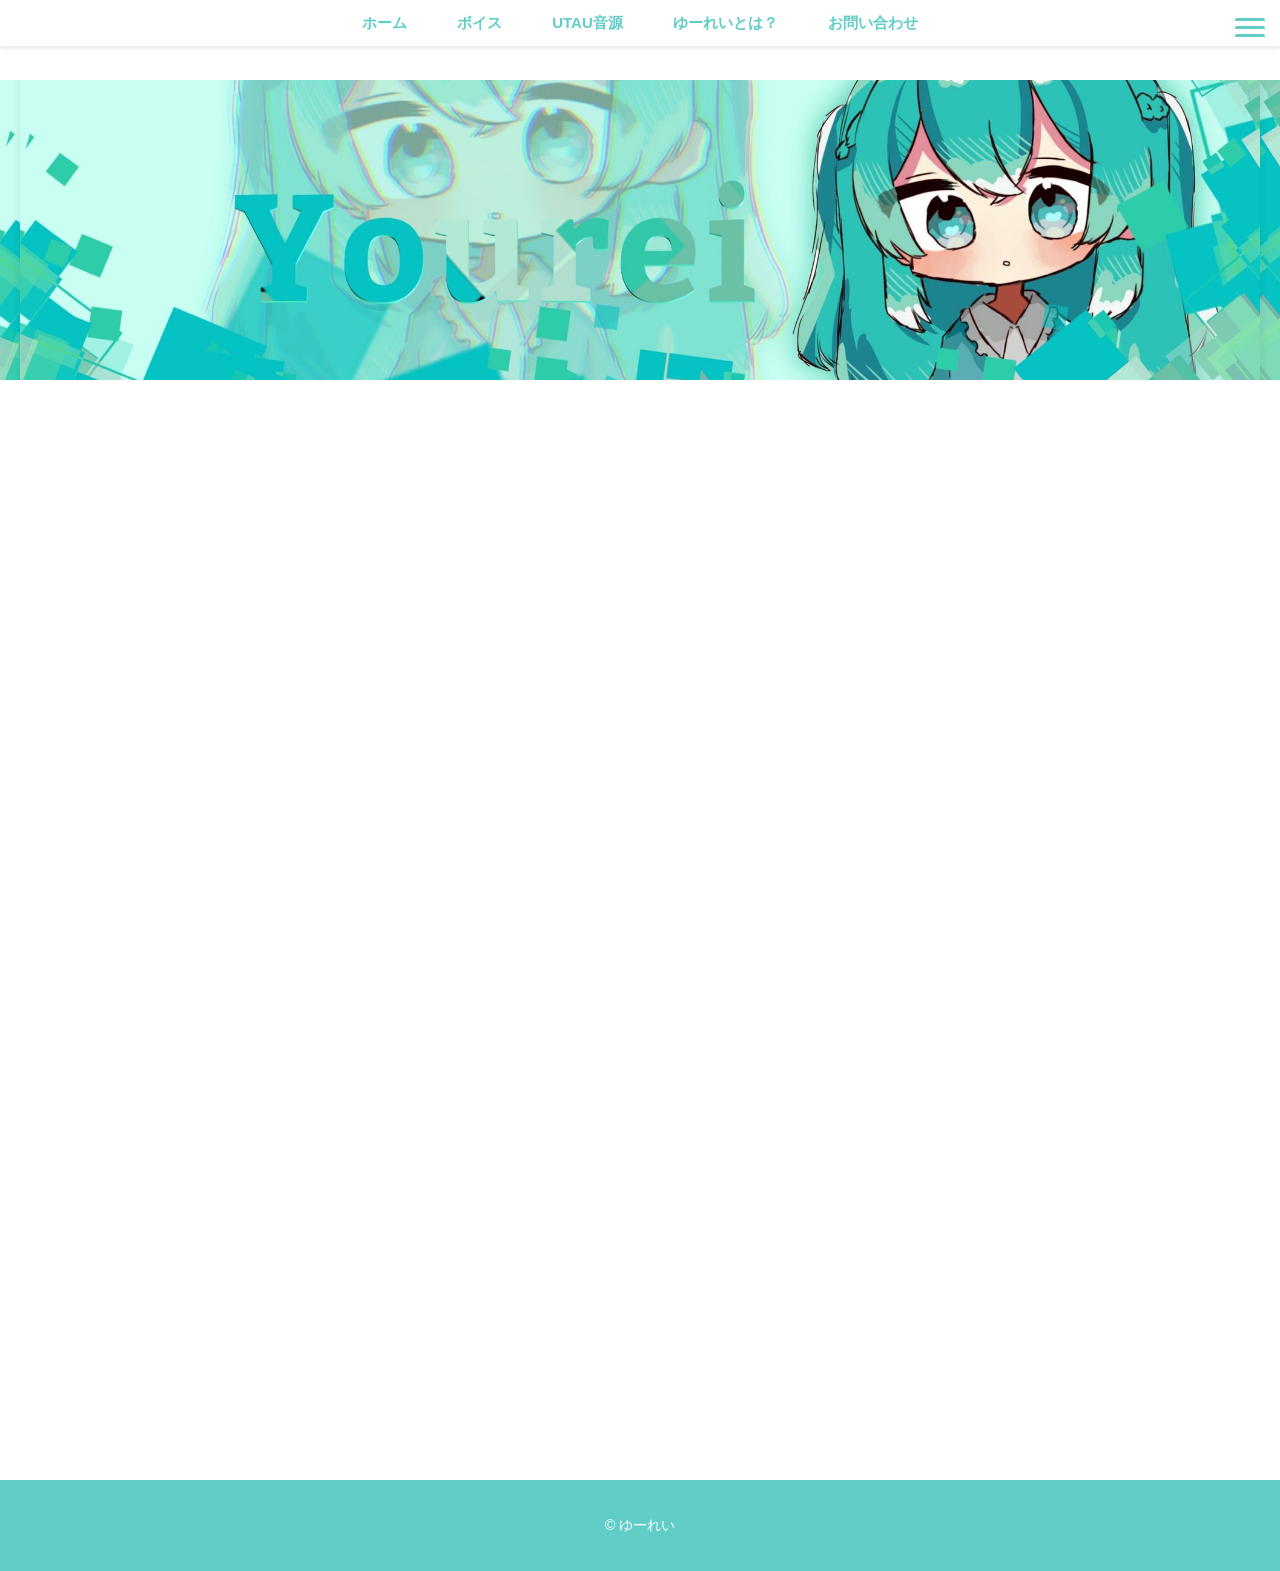
==== contact.html @ e4497284 "ユーレイのサイトのテスト" ====
<!DOCTYPE html>
<html lang="ja">
<head>
   <meta charset="UTF-8">
   <title>ゆーれい</title>
   <link rel="icon" href="photo/favicon.png">
   <link rel="apple-touch-icon" href="photo/favicon.png">
   <link rel="stylesheet" href="style.css">
   <link rel="stylesheet" href="https://cdn.jsdelivr.net/npm/swiper@11/swiper-bundle.min.css"/>
<script src="https://cdn.jsdelivr.net/npm/swiper@11/swiper-bundle.min.js"></script>
<meta name="viewport" content="width=device-width, initial-scale=1.0">

</head>
   <body>

        <div id="header-container"></div>

        <main class="content-wrapper">

         <section id="contact">
            <iframe src="https://docs.google.com/forms/d/e/1FAIpQLSdVRMfMKHBk87wOP5y6pi4Ca2n0iK54XW1JatqCd6gXjBxwXQ/viewform?embedded=true" width="640" height="1012" frameborder="0" marginheight="0" marginwidth="0">読み込んでいます…</iframe>
            
      </main>

      <script>
        fetch('header.html')
        .then(response => response.text())
        .then(data => {
            document.getElementById('header-container').innerHTML = data;
        });

        fetch('footer.html')
        .then(response => response.text())
        .then(data => {
            document.getElementById('footer-container').innerHTML = data;
        });
      </script>

      <div id="footer-container"></div>

<script>
    const observer = new IntersectionObserver((entries) => {
        entries.forEach(entry => {
            if (entry.isIntersecting) {
                entry.target.classList.add('is-visible');
            }
        });
    });

    document.querySelectorAll('.fade-in-box').forEach((img) => {
        observer.observe(img);
    });
</script>

<script>
    const swiper = new Swiper(".mySwiper",{
      loop: true,
      autoplay:{ delay: 3000},
      navigation:{
         nextEl: ".swiper-button-next",
         prevEl: ".swiper-button-prev",
      },
    });
</script>

<a href="#" id="back-to-top">▲ TOP</a>

<script>
    const topBtn = document.getElementById('back-to-top');

    window.addEventListener('scroll', () => {
        if(window.scrollY > 300) {
            topBtn.style.display = 'block';
    } else {
        topBtn.style.display = 'none';
    }
});
</script>

   </body>
   </html>
---- style.css ----
*{
    max-width: 100%;
    box-sizing: border-box;
    overflow-wrap: break-word;
}

body {
    display: flex;
    flex-direction: column;
    min-height: 100vh;
    background-color: white;
    color: #60CDC7;
    font-family: sans-serif;
    margin: 0;
    padding: 0;
    font-size: 16px;
    line-height: 1.6;
    padding-top: 80px;
}

.content-wrapper {
    display: flex;
    flex-direction: column;
    align-items: center;
    width: 100%;
    flex: 1;
}

header {text-align: center;
padding: 40px 20px;
background-image: url('photo/photo7.jpeg');
background-size: 100% auto;
background-repeat: no-repeat;
background-position: center;
color: white;
width: 100%;
height: 300px;
overflow: hidden;
min-height: 200px;
display: flex;
flex-direction:column;
justify-content: center;
align-items: center;
box-sizing: border-box;
background-color: white;
margin: 0 0 30px 0;
}

header h1{
    display:none;
}

.main-nav {
    position: fixed;
    top: 0;
    left: 0;
    width: 100%;
    background-color: white;
    z-index: 2000;
    padding: 10px 0;
    text-align: center;
    box-shadow: 0 2px 5px rgba(0,0,0,0.1);
}

.main-nav ul {
    display: flex;
    flex-direction: row;
    justify-content: center;
    list-style: none;
    padding: 0;
    margin: 0;
    gap:  20px;
}

.main-nav a {
    text-decoration: none;
    color: #60CDC7;
    font-weight: bold;
    padding: 5px 15px;
    border-radius: 20px;
    transition: 0.3s;
    font-size: 15px;
}

.hamburger{
    display: none;
}

@media (max-width: 600px){
    .main-nav{
        display: none;
    }
}

.hamburger {
    display: flex;
    flex-direction: column;
    justify-content: space-around;
    position: fixed;
    top: 15px;
    right: 15px;
    width: 30px;
    height:25px;
    background: transparent;
    border: none;
    cursor: pointer;
    z-index: 3000;
    padding: 0;
}

.hamburger span{
    width: 100%;
    height: 3px;
    background-color: #60CDC7;
    border-radius: 2px;
    transition: all 0.3s ease;
}

.sp-nav{
    position: fixed;
    top: 0;
    right: -100%;
    width: 100%;
    height: 100vh;
    background-color: rgba(255,255,255,0.95);
    z-index: 2500;
    transition: all 0.3s ease;
    display: flex;
    justify-content: center;
    align-items: center;
}

.sp-nav ul{
    list-style: none;
    padding: 0;
    text-align: center;
}

.sp-nav li{
    margin: 25px 0;
}

.sp-nav a {
    color: #60CDC7;
    font-size: 1.2rem;
    font-weight: bold;
    text-decoration: none;
  }

  .sp-nav.is-active {
    right: 0; 
  }

  .hamburger.is-active span:nth-child(1) {
    transform: translateY(8px) rotate(45deg);
  }
  .hamburger.is-active span:nth-child(2) {
    opacity: 0; 
  }
  .hamburger.is-active span:nth-child(3) {
    transform: translateY(-8px) rotate(-45deg);
  }


@media(max-width: 480px){
    .main-nav a {
        font-size: 10px;
        padding: 5px 8px;
    }

    .main-nav ul {
        gap: 10px;
    }
}

.main-nav a:hover {
    background-color: #60CDC7;
    color: white;
}

h1{
    color:#60CDC7;
    text-align: center;
}

h4{
    color: white;
    border-bottom: 2px solid white;
    padding-bottom: 10px;
    text-align: center;
}

h3{
    color: #60CDC7;
    padding-bottom: 10px;
    text-align: center;
}

h2{
    color: #60CDC7;
    text-align: center;
}

.music-player {
    background-color: #60CDC7;
    padding: 20px;
    border-radius: 10px;
    color: white;
    text-align: center;
    width:90%;
    max-width: 560px;
    margin: 20px auto;
}

.music-player2 {
    background-color: white;
    padding: 20px;
    border-radius: 10px;
    color: #60CDC7;
    text-align: center;
    width:90%;
    max-width: 560px;
    margin: 20px auto;
}

audio {
    margin-top: 15px;
}

section {
    padding: 0 15px;
    box-sizing: border-box;
    margin-bottom: 50px;
    width: 90%;
    max-width: 600px;
    padding: 0;
    box-sizing: border-box;
}

img{
    border-radius: 15px;
    box-shadow:0 4px 10px rgba(0,0,0,0.1);
    max-width: 100%;
}

.image-container{
    width: 100%;
    display: flex;
    justify-content: center;
    align-items: center;
    gap: 20px;
}

.image-container img{
    max-width: 45%;
    height: auto;
}

.fade-in-box {
    opacity: 0;
    transition: opacity 1.5s ease-out, transform 1.5s ease-out;
    transform: translateY(30px);
}

.fade-in-box.is-visible {
    opacity: 1;
    transform: translateY(0);
}

.mySwiper{
    width: 70%;
    max-width: 600px;
    margin: 30px;
}

.swiper-slide img {
    width: 100%;
    display: block;
    border-radius: 15px;
}

.social-links {
    text-align: center;
    margin: 30px 0;
}

.btn-sns{
    display: inline-block;
    padding: 15px 30px;
    background-color: #60CDC7;
    color: white;
    text-decoration: none;
    border-radius: 30px;
    font-weight: bold;
    transition: 0.3s;
}

.btn-sns:hover{
    background-color: #4697A2;
}

.booth-link {
    text-align: center;
    margin: 20px 0;
}

.btn-booth {
    display: inline-block;
    padding: 15px 30px;
    background-color: #60CDC7;
    color: white;
    text-decoration: none;
    border-radius: 30px;
    font-weight: bold;
    transition: 0.3s;
}

.btn-booth:hover{
    background-color: #4697A2;
}

footer {
    width: 100%;
    background-color: #60CDC7;
    color: white;
    text-align: center;
    padding: 20px 0;
    font-size:0.9em;
    margin-top: auto;
    align-self: stretch;
    box-sizing: border-box;
}

html, body {
    overflow-x: hidden;
    width: 100%;
}

#back-to-top{
    position: fixed;
    bottom: 30px;
    right: 30px;
    background-color: #60CDC7;
    color: white;
    padding: 15px 20px;
    text-decoration: none;
    border-radius: 50px;
    font-weight: bold;
    z-index: 1000;
    display: none;
    transition: 0.3s;
}
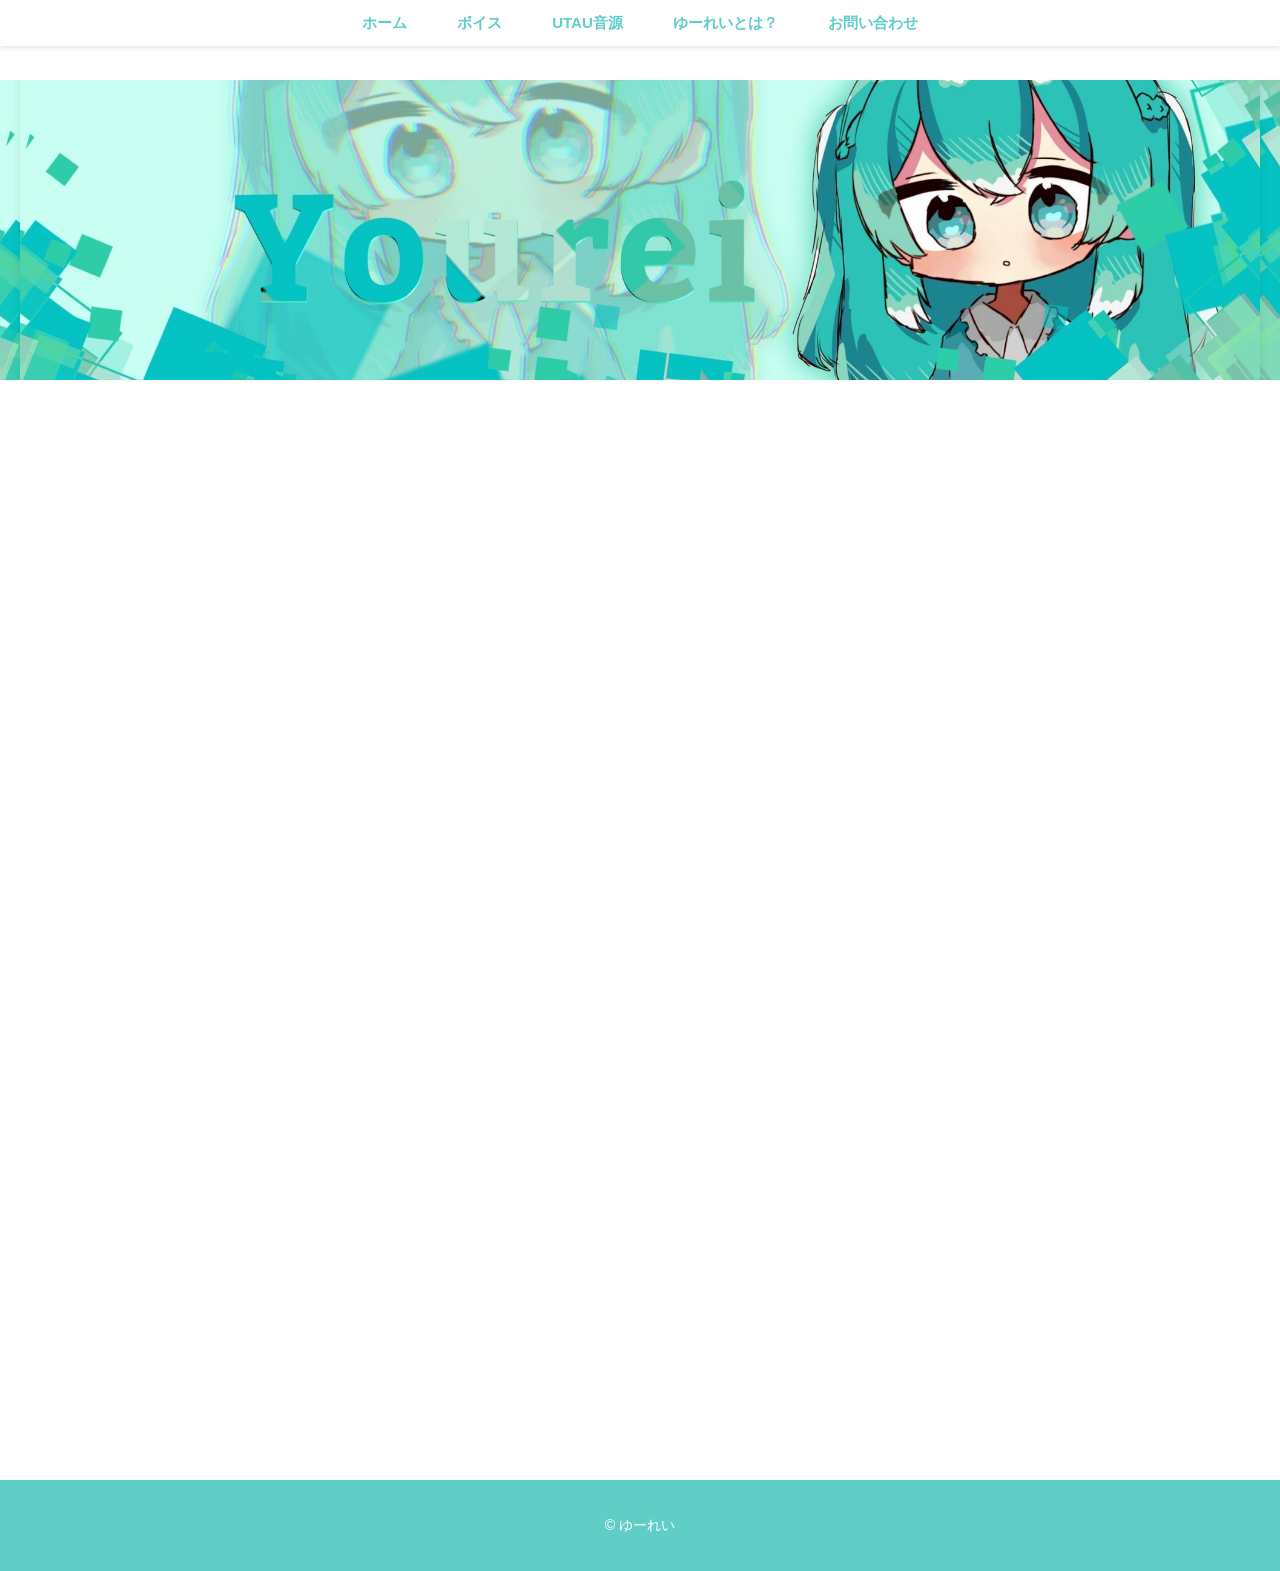
==== commit 41cb3ccc: "更新 更新しました。" ====
--- a/contact.html
+++ b/contact.html
@@ -77,5 +77,37 @@
 });
 </script>
 
+<script>
+  fetch('header.html')
+    .then(response => response.text())
+    .then(data => {
+        document.getElementById('header-container').innerHTML = data;
+
+        const btn = document.getElementById('js-hamburger');
+        const nav = document.getElementById('js-nav');
+        const navLinks = document.querySelectorAll('.sp-nav a');
+
+        if (btn && nav) {
+          btn.addEventListener('click', () => {
+            btn.classList.toggle('is-active');
+            nav.classList.toggle('is-active');
+          });
+
+          navLinks.forEach(link => {
+            link.addEventListener('click', () => {
+              btn.classList.remove('is-active');
+              nav.classList.remove('is-active');
+            });
+          });
+        }
+    });
+
+  fetch('footer.html')
+    .then(response => response.text())
+    .then(data => {
+        document.getElementById('footer-container').innerHTML = data;
+    });
+</script>
+
    </body>
    </html>
--- a/style.css
+++ b/style.css
@@ -1,4 +1,4 @@
-*{
+* {
     max-width: 100%;
     box-sizing: border-box;
     overflow-wrap: break-word;
@@ -26,28 +26,35 @@
     flex: 1;
 }
 
-header {text-align: center;
-padding: 40px 20px;
-background-image: url('photo/photo7.jpeg');
-background-size: 100% auto;
-background-repeat: no-repeat;
-background-position: center;
-color: white;
-width: 100%;
-height: 300px;
-overflow: hidden;
-min-height: 200px;
-display: flex;
-flex-direction:column;
-justify-content: center;
-align-items: center;
-box-sizing: border-box;
-background-color: white;
-margin: 0 0 30px 0;
-}
-
-header h1{
-    display:none;
+header {
+    text-align: center;
+    padding: 40px 20px;
+    background-image: url('photo/photo7.jpeg');
+    background-size: 100% auto;
+    background-repeat: no-repeat;
+    background-position: center;
+    color: white;
+    width: 100%;
+    height: 300px;
+    overflow: hidden;
+    min-height: 200px;
+    display: flex;
+    flex-direction: column;
+    justify-content: center;
+    align-items: center;
+    box-sizing: border-box;
+    background-color: white;
+    margin: 0 0 30px 0;
+}
+
+header h1 {
+    display: none;
+}
+
+@media (min-width: 601px) {
+    .sp-nav {
+        display: none !important;
+    }
 }
 
 .main-nav {
@@ -69,7 +76,7 @@
     list-style: none;
     padding: 0;
     margin: 0;
-    gap:  20px;
+    gap: 20px;
 }
 
 .main-nav a {
@@ -82,87 +89,92 @@
     font-size: 15px;
 }
 
-.hamburger{
+.main-nav a:hover {
+    background-color: #60CDC7;
+    color: white;
+}
+
+.hamburger {
     display: none;
 }
 
-@media (max-width: 600px){
-    .main-nav{
+@media (max-width: 480px) {
+
+    .main-nav {
         display: none;
     }
-}
-
-.hamburger {
-    display: flex;
-    flex-direction: column;
-    justify-content: space-around;
-    position: fixed;
-    top: 15px;
-    right: 15px;
-    width: 30px;
-    height:25px;
-    background: transparent;
-    border: none;
-    cursor: pointer;
-    z-index: 3000;
-    padding: 0;
-}
-
-.hamburger span{
-    width: 100%;
-    height: 3px;
-    background-color: #60CDC7;
-    border-radius: 2px;
-    transition: all 0.3s ease;
-}
-
-.sp-nav{
-    position: fixed;
-    top: 0;
-    right: -100%;
-    width: 100%;
-    height: 100vh;
-    background-color: rgba(255,255,255,0.95);
-    z-index: 2500;
-    transition: all 0.3s ease;
-    display: flex;
-    justify-content: center;
-    align-items: center;
-}
-
-.sp-nav ul{
-    list-style: none;
-    padding: 0;
-    text-align: center;
-}
-
-.sp-nav li{
-    margin: 25px 0;
-}
-
-.sp-nav a {
-    color: #60CDC7;
-    font-size: 1.2rem;
-    font-weight: bold;
-    text-decoration: none;
-  }
-
-  .sp-nav.is-active {
-    right: 0; 
-  }
-
-  .hamburger.is-active span:nth-child(1) {
-    transform: translateY(8px) rotate(45deg);
-  }
-  .hamburger.is-active span:nth-child(2) {
-    opacity: 0; 
-  }
-  .hamburger.is-active span:nth-child(3) {
-    transform: translateY(-8px) rotate(-45deg);
-  }
-
-
-@media(max-width: 480px){
+
+    .hamburger {
+        display: flex;
+        flex-direction: column;
+        justify-content: space-around;
+        position: fixed;
+        top: 15px;
+        right: 15px;
+        width: 30px;
+        height: 25px;
+        background: transparent;
+        border: none;
+        cursor: pointer;
+        z-index: 3000;
+        padding: 0;
+    }
+
+    .hamburger span {
+        width: 100%;
+        height: 3px;
+        background-color: #60CDC7;
+        border-radius: 2px;
+        transition: all 0.3s ease;
+    }
+
+    .sp-nav {
+        position: fixed;
+        top: 0;
+        right: -100%;
+        width: 100%;
+        height: 100vh;
+        background-color: rgba(255, 255, 255, 0.95);
+        z-index: 2500;
+        transition: all 0.3s ease;
+        display: flex;
+        justify-content: center;
+        align-items: center;
+    }
+
+    .sp-nav ul {
+        list-style: none;
+        padding: 0;
+        text-align: center;
+    }
+
+    .sp-nav li {
+        margin: 25px 0;
+    }
+
+    .sp-nav a {
+        color: #60CDC7;
+        font-size: 1.2rem;
+        font-weight: bold;
+        text-decoration: none;
+    }
+
+    .sp-nav.is-active {
+        right: 0; 
+    }
+
+    .hamburger.is-active span:nth-child(1) {
+        transform: translateY(8px) rotate(45deg);
+    }
+    .hamburger.is-active span:nth-child(2) {
+        opacity: 0; 
+    }
+    .hamburger.is-active span:nth-child(3) {
+        transform: translateY(-8px) rotate(-45deg);
+    }
+}
+
+@media (max-width: 480px) {
     .main-nav a {
         font-size: 10px;
         padding: 5px 8px;
@@ -173,30 +185,25 @@
     }
 }
 
-.main-nav a:hover {
-    background-color: #60CDC7;
-    color: white;
-}
-
-h1{
-    color:#60CDC7;
-    text-align: center;
-}
-
-h4{
+h1 {
+    color: #60CDC7;
+    text-align: center;
+}
+
+h4 {
     color: white;
     border-bottom: 2px solid white;
     padding-bottom: 10px;
     text-align: center;
 }
 
-h3{
+h3 {
     color: #60CDC7;
     padding-bottom: 10px;
     text-align: center;
 }
 
-h2{
+h2 {
     color: #60CDC7;
     text-align: center;
 }
@@ -207,7 +214,7 @@
     border-radius: 10px;
     color: white;
     text-align: center;
-    width:90%;
+    width: 90%;
     max-width: 560px;
     margin: 20px auto;
 }
@@ -218,7 +225,7 @@
     border-radius: 10px;
     color: #60CDC7;
     text-align: center;
-    width:90%;
+    width: 90%;
     max-width: 560px;
     margin: 20px auto;
 }
@@ -233,17 +240,15 @@
     margin-bottom: 50px;
     width: 90%;
     max-width: 600px;
-    padding: 0;
-    box-sizing: border-box;
-}
-
-img{
+}
+
+img {
     border-radius: 15px;
-    box-shadow:0 4px 10px rgba(0,0,0,0.1);
+    box-shadow: 0 4px 10px rgba(0,0,0,0.1);
     max-width: 100%;
 }
 
-.image-container{
+.image-container {
     width: 100%;
     display: flex;
     justify-content: center;
@@ -251,7 +256,7 @@
     gap: 20px;
 }
 
-.image-container img{
+.image-container img {
     max-width: 45%;
     height: auto;
 }
@@ -267,7 +272,7 @@
     transform: translateY(0);
 }
 
-.mySwiper{
+.mySwiper {
     width: 70%;
     max-width: 600px;
     margin: 30px;
@@ -284,7 +289,7 @@
     margin: 30px 0;
 }
 
-.btn-sns{
+.btn-sns {
     display: inline-block;
     padding: 15px 30px;
     background-color: #60CDC7;
@@ -295,7 +300,7 @@
     transition: 0.3s;
 }
 
-.btn-sns:hover{
+.btn-sns:hover {
     background-color: #4697A2;
 }
 
@@ -315,7 +320,7 @@
     transition: 0.3s;
 }
 
-.btn-booth:hover{
+.btn-booth:hover {
     background-color: #4697A2;
 }
 
@@ -325,7 +330,7 @@
     color: white;
     text-align: center;
     padding: 20px 0;
-    font-size:0.9em;
+    font-size: 0.9em;
     margin-top: auto;
     align-self: stretch;
     box-sizing: border-box;
@@ -336,7 +341,7 @@
     width: 100%;
 }
 
-#back-to-top{
+#back-to-top {
     position: fixed;
     bottom: 30px;
     right: 30px;
